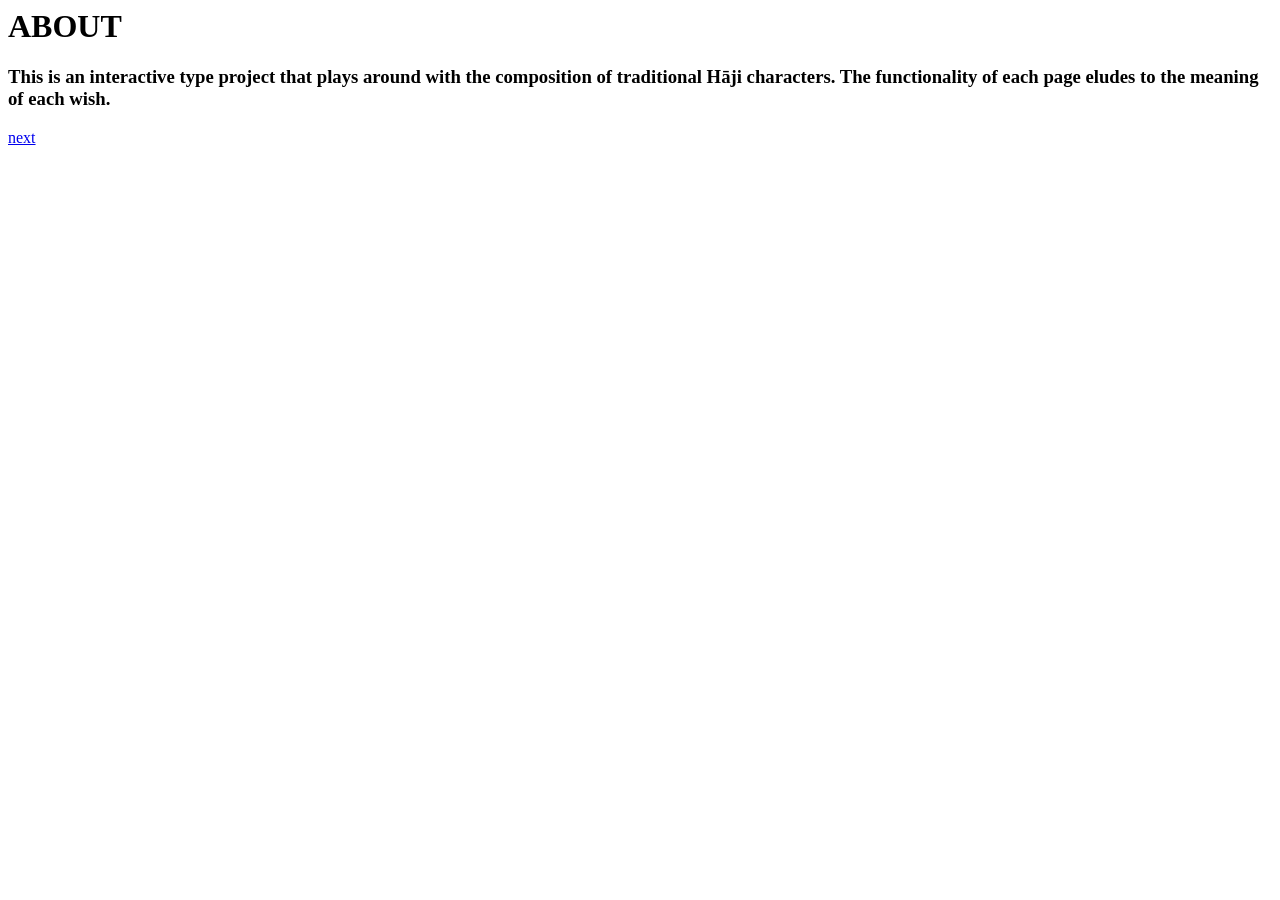
==== about.html @ debd853f "make root folder 3.3" ====
<html lang="en">
<head>
    <meta charset="UTF-8">
    <meta name="viewport" content="width=device-width, initial-scale=1.0">
    <title>About</title>
</head>
<body>
    <h1>ABOUT</h1>

    <h3>This is an interactive type project that plays around with the composition of traditional Hāji characters. The functionality of each page eludes to the meaning of each wish.</h3>

    <a href="wish1.html">next</a>

</body>
</html>
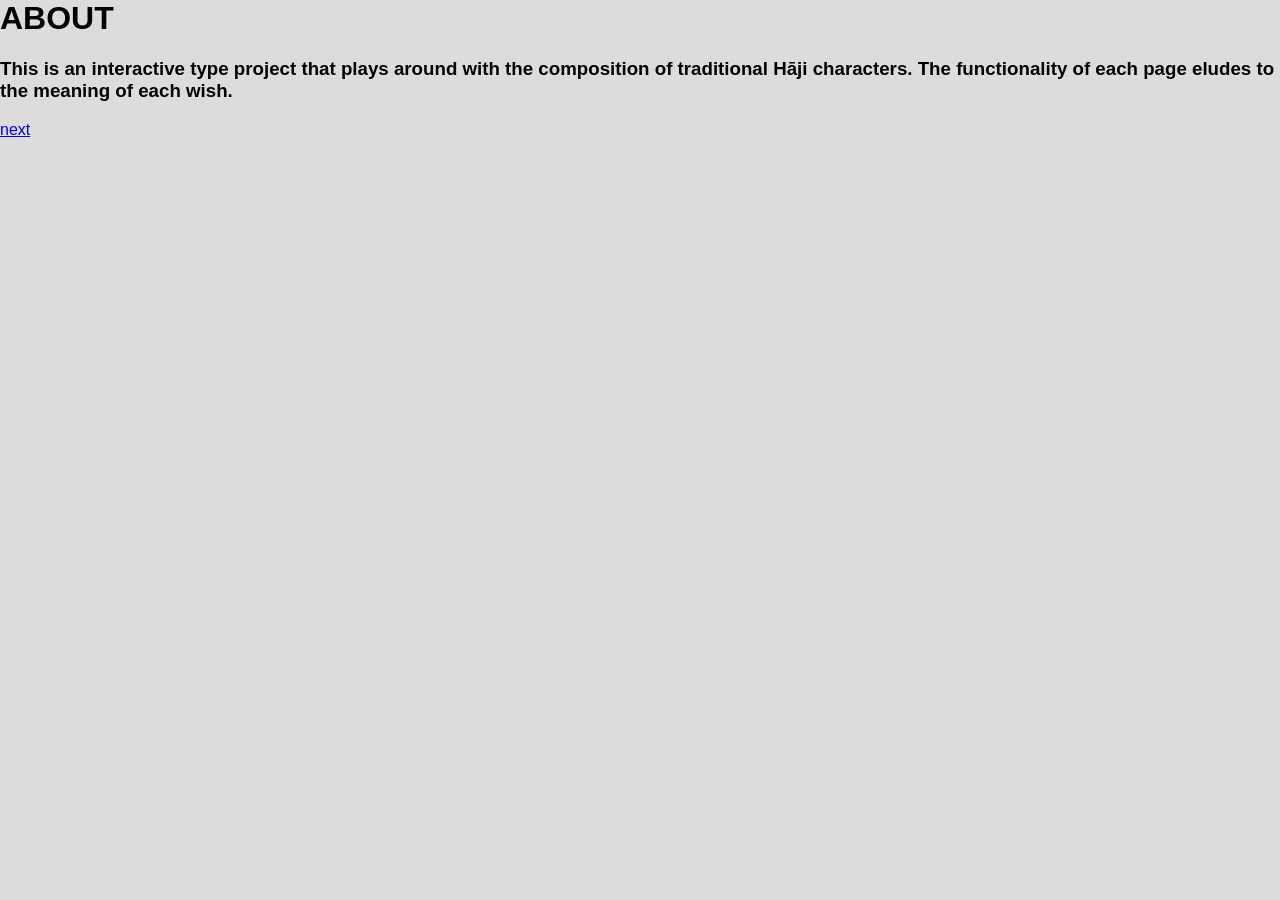
==== commit 94ca9624: "js may not work" ====
--- a/about.html
+++ b/about.html
@@ -3,6 +3,7 @@
     <meta charset="UTF-8">
     <meta name="viewport" content="width=device-width, initial-scale=1.0">
     <title>About</title>
+    <link rel="stylesheet" href="styles.css">
 </head>
 <body>
     <h1>ABOUT</h1>
--- a/styles.css
+++ b/styles.css
@@ -0,0 +1,110 @@
+body {
+  margin: 0;
+  font-family: "SN Pro", sans-serif;
+  font-optical-sizing: auto;
+  font-weight: 400;
+  font-style: normal;
+  background: #dcdcdc;
+}
+
+.page {
+  display: flex;
+  flex-direction: column;
+  min-height: 100vh;
+}
+
+.content {
+  position: relative;
+  flex: 1;
+  background: #FFEA9E;
+  padding: 80px 60px;
+  display: grid;
+  grid-template-columns: 1fr 1fr;
+  gap: 60px;
+}
+
+.left h1 {
+  font-size: 60px;
+  margin-bottom: 30px;
+}
+
+.intro {
+  font-size: 24px;
+  line-height: 1.4;
+  max-width: 500px;
+}
+
+.right {
+  font-size: 18px;
+  font-weight: 300;
+  line-height: 1.6;
+  max-width: 460px;
+}
+
+.charm {
+  position: absolute;
+  top: 0px;
+  right: 35px;
+  width: 160px;
+}
+
+.namecard {
+  position: absolute;
+  bottom: 60px;
+  left: 20px;
+  width: 600px;
+}
+
+.bottom-nav {
+  background: #fefefe;
+  padding: 20px 40px;
+  display: flex;
+  justify-content: space-between;
+  align-items: center;
+}
+
+.nav-left {
+  display: flex;
+  align-items: center;
+  gap: 20px;
+  font-size: 24px;
+}
+
+.home-icon {
+  width: 28px;
+  cursor: pointer;
+}
+
+.nav-right {
+  display: flex;
+  gap: 20px;
+}
+
+.nav-link { /* 1, 2, 3*/
+  width: 40px;
+  height: 40px;
+  border: 2px solid black;
+  border-radius: 50%;
+  display: flex;
+  align-items: center;
+  justify-content: center;
+  /*number font*/
+  text-decoration: none;
+  color: black;
+  font-weight: bold;
+  transition: all 0.2s ease;
+}
+
+.nav-link.active {
+  background: black;
+  color: white;
+}
+
+/* Page backgrounds */
+body.page-one {
+  background: #387AFF;
+}
+
+body.page-two {
+  background: #E0FECA;
+}
